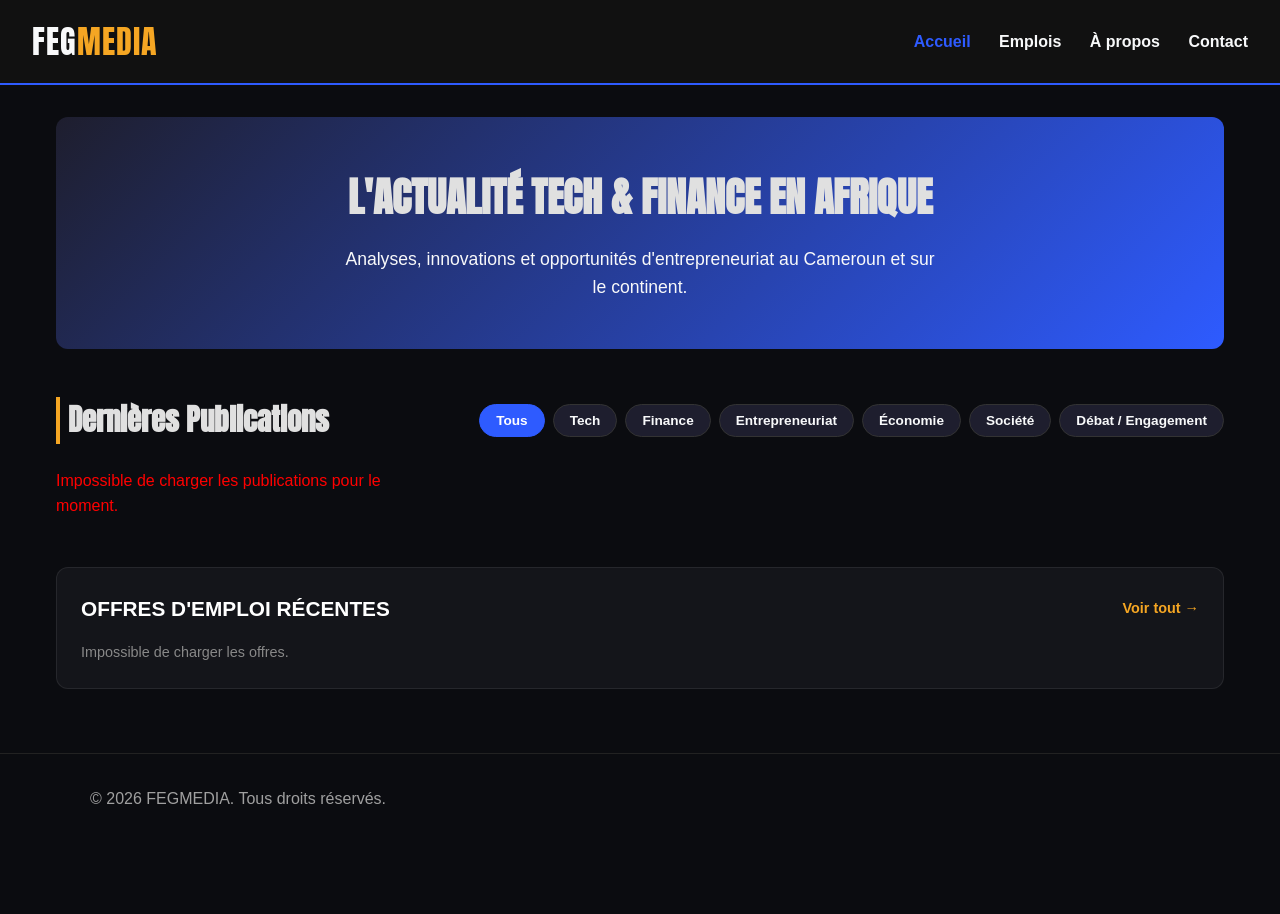
==== index.html @ 2ea6ec91 "Masquer le lien admin du site public" ====
<!DOCTYPE html>
<html lang="fr">
<head>
    <meta charset="UTF-8">
    <meta name="viewport" content="width=device-width, initial-scale=1.0">
    <title>FEGMEDIA - Tech, Finance & Entrepreneuriat</title>
    <link rel="stylesheet" href="assets/css/style.css">
</head>
<body>

    <!-- En-tête -->
    <header>
        <a href="index.html" class="logo">FEG<span>MEDIA</span></a>
        <nav>
            <a href="index.html" class="active">Accueil</a>
            <a href="emploi.html">Emplois</a>
            <a href="a-propos.html">À propos</a>
            <a href="contact.html">Contact</a>
        </nav>
    </header>

    <!-- Section d'accueil -->
    <main class="container">
        <section class="hero">
            <h1>L'ACTUALITÉ TECH & FINANCE EN AFRIQUE</h1>
            <p>Analyses, innovations et opportunités d'entrepreneuriat au Cameroun et sur le continent.</p>
        </section>

        <!-- Liste des articles avec Filtres -->
        <section>
            <div style="display: flex; justify-content: space-between; align-items: center; flex-wrap: wrap; gap: 1rem; margin-bottom: 1.5rem;">
                <h2 class="section-title" style="margin-bottom: 0;">Dernières Publications</h2>
                
               <!-- Boutons de filtrage -->
                <div id="filter-buttons" style="display: flex; gap: 0.5rem; flex-wrap: wrap;">
                    <button class="filter-btn active" data-category="ALL">Tous</button>
                    <button class="filter-btn" data-category="TECH">Tech</button>
                    <button class="filter-btn" data-category="FINANCE">Finance</button>
                    <button class="filter-btn" data-category="ENTREPRENEURIAT">Entrepreneuriat</button>
                    <button class="filter-btn" data-category="ECONOMIE">Économie</button>
                    <button class="filter-btn" data-category="SOCIETE">Société</button>
                    <button class="filter-btn" data-category="DEBAT/ENGAGEMENT">Débat / Engagement</button>
                </div>
            </div>

            <div id="articles-container" class="articles-grid">
                <p>Chargement des contenus...</p>
            </div>
        </section>

        <!-- Section Offres d'Emploi Récentes -->
        <section style="margin-top: 3rem; padding: 1.5rem; background: #14151a; border-radius: 12px; border: 1px solid rgba(255,255,255,0.08);">
            <div style="display: flex; justify-content: space-between; align-items: center; margin-bottom: 1rem;">
                <h2 style="font-size: 1.3rem; margin: 0; color: #fff;">OFFRES D'EMPLOI RÉCENTES</h2>
                <a href="emploi.html" style="color: var(--accent-color, #ff4757); text-decoration: none; font-weight: bold; font-size: 0.9rem;">Voir tout →</a>
            </div>
            <div id="home-jobs-list">
                <p style="color: #888; font-size: 0.9rem;">Chargement des offres...</p>
            </div>
        </section>
    </main>

    <!-- Pied de page -->
    <footer>
        <div style="display: flex; justify-content: space-between; align-items: center; max-width: 1100px; margin: 0 auto;">
            <p>&copy; 2026 FEGMEDIA. Tous droits réservés.</p>
            
        </div>
    </footer>

    <script src="assets/js/main.js"></script>

    <script>
        // Tracking visite
        fetch('api/track_visit.php', {
            method: 'POST',
            headers: { 'Content-Type': 'application/json' },
            body: JSON.stringify({ page: window.location.pathname })
        }).catch(err => console.error(err));

        // Chargement des 2 dernières offres d'emploi
        fetch('api/get_jobs.php')
            .then(res => res.json())
            .then(result => {
                const container = document.getElementById('home-jobs-list');
                if (result.status === 'success' && result.data.length > 0) {
                    container.innerHTML = '';
                    result.data.slice(0, 2).forEach(job => {
                        const item = document.createElement('div');
                        item.style.cssText = 'padding: 0.8rem 0; border-bottom: 1px solid rgba(255,255,255,0.05); display: flex; justify-content: space-between; align-items: center; gap: 1rem;';
                        item.innerHTML = `
                            <div>
                                <strong style="color: #fff; display: block; font-size: 0.95rem;">${job.title}</strong>
                                <div style="font-size: 0.8rem; color: #888;">${job.company} • ${job.location}</div>
                            </div>
                            <a href="emploi.html" style="background: rgba(255,71,87,0.15); color: #ff4757; padding: 0.4rem 0.8rem; border-radius: 4px; text-decoration: none; font-size: 0.8rem; font-weight: bold; white-space: nowrap;">Postuler</a>
                        `;
                        container.appendChild(item);
                    });
                } else {
                    container.innerHTML = '<p style="color: #888; font-size: 0.9rem;">Aucune offre disponible actuellement.</p>';
                }
            }).catch(() => {
                document.getElementById('home-jobs-list').innerHTML = '<p style="color: #888; font-size: 0.9rem;">Impossible de charger les offres.</p>';
            });
    </script>

    <!-- Navigation Mobile Bottom Bar -->
    <nav class="bottom-nav">
        <a href="index.html" class="active">
            <svg viewBox="0 0 24 24"><path d="M10 20v-6h4v6h5v-8h3L12 3 2 12h3v8z"/></svg>
            <span>Accueil</span>
        </a>
        <a href="emploi.html">
            <svg viewBox="0 0 24 24"><path d="M20 6h-4V4c0-1.11-.89-2-2-2h-4c-1.11 0-2 .89-2 2v2H4c-1.11 0-1.99.89-1.99 2L2 19c0 1.11.89 2 2 2h16c1.11 0 2-.89 2-2V8c0-1.11-.89-2-2-2zm-6 0h-4V4h4v2z"/></svg>
            <span>Emplois</span>
        </a>
        <a href="a-propos.html">
            <svg viewBox="0 0 24 24"><path d="M12 2C6.48 2 2 6.48 2 12s4.48 10 10 10 10-4.48 10-10S17.52 2 12 2zm1 15h-2v-6h2v6zm0-8h-2V7h2v2z"/></svg>
            <span>À propos</span>
        </a>
        <a href="contact.html">
            <svg viewBox="0 0 24 24"><path d="M20 4H4c-1.1 0-1.99.9-1.99 2L2 18c0 1.1.9 2 2 2h16c1.1 0 2-.9 2-2V6c0-1.1-.9-2-2-2zm0 4l-8 5-8-5V6l8 5 8-5v2z"/></svg>
            <span>Contact</span>
        </a>
    </nav>
</body>
</html>
---- assets/css/style.css ----
/* Importation des polices Anton et Montserrat depuis Google Fonts */
@import url('https://fonts.googleapis.com/css2?family=Anton&family=Montserrat:wght@400;600;700&display=swap');

:root {
    --primary-color: #2E5BFF;
    --accent-color: #F5A623;
    --bg-dark: #121212;
    --bg-card: #1E1E2E;
    --text-light: #F8F9FA;
    --text-muted: #A0A0A0;
}

* {
    margin: 0;
    padding: 0;
    box-sizing: border-box;
}

body {
    font-family: 'Montserrat', sans-serif;
    background-color: var(--bg-dark);
    color: var(--text-light);
    line-height: 1.6;
}

/* En-tête / Header */
header {
    background-color: rgba(18, 18, 18, 0.95);
    border-bottom: 2px solid var(--primary-color);
    padding: 1rem 2rem;
    position: sticky;
    top: 0;
    z-index: 100;
    display: flex;
    justify-content: space-between;
    align-items: center;
}

.logo {
    font-family: 'Anton', sans-serif;
    font-size: 2rem;
    color: var(--text-light);
    text-decoration: none;
    letter-spacing: 1px;
}

.logo span {
    color: var(--accent-color);
}

nav a {
    color: var(--text-light);
    text-decoration: none;
    margin-left: 1.5rem;
    font-weight: 600;
    transition: color 0.3s;
}

nav a:hover, nav a.active {
    color: var(--primary-color);
}

/* Conteneur principal */
.container {
    max-width: 1200px;
    margin: 2rem auto;
    padding: 0 1rem;
}

.hero {
    text-align: center;
    padding: 3rem 1rem;
    background: linear-gradient(135deg, #1E1E2E 0%, #2E5BFF 100%);
    border-radius: 12px;
    margin-bottom: 3rem;
}

.hero h1 {
    font-family: 'Anton', sans-serif;
    font-size: 2.5rem;
    margin-bottom: 1rem;
}

.hero p {
    color: var(--text-light);
    font-size: 1.1rem;
    max-width: 600px;
    margin: 0 auto;
}

/* Grille des articles */
.section-title {
    font-family: 'Anton', sans-serif;
    font-size: 1.8rem;
    margin-bottom: 1.5rem;
    border-left: 4px solid var(--accent-color);
    padding-left: 0.5rem;
}

.articles-grid {
    display: grid;
    grid-template-columns: repeat(auto-fill, minmax(300px, 1fr));
    gap: 1.5rem;
}

.article-card {
    background-color: var(--bg-card);
    border-radius: 8px;
    overflow: hidden;
    transition: transform 0.3s, box-shadow 0.3s;
}

.article-card:hover {
    transform: translateY(-5px);
    box-shadow: 0 10px 20px rgba(46, 91, 255, 0.2);
}

.article-card img {
    width: 100%;
    height: 180px;
    object-fit: cover;
}

.article-content {
    padding: 1.2rem;
}

.badge {
    background-color: var(--primary-color);
    color: white;
    font-size: 0.75rem;
    padding: 0.2rem 0.6rem;
    border-radius: 4px;
    text-transform: uppercase;
    font-weight: 700;
}

.article-content h3 {
    margin: 0.8rem 0;
    font-size: 1.2rem;
}

.article-content p {
    color: var(--text-muted);
    font-size: 0.9rem;
}

/* Pied de page */
footer {
    text-align: center;
    padding: 2rem;
    border-top: 1px solid #222;
    margin-top: 4rem;
    color: var(--text-muted);
}
/* Boutons de filtres sur l'accueil */
.filter-btn {
    background-color: var(--bg-card);
    color: var(--text-light);
    border: 1px solid #333;
    padding: 0.5rem 1rem;
    border-radius: 20px;
    font-size: 0.85rem;
    font-weight: 600;
    cursor: pointer;
    transition: all 0.3s ease;
}

.filter-btn:hover, .filter-btn.active {
    background-color: var(--primary-color);
    color: white;
    border-color: var(--primary-color);
}
/* --- REGLES DE BASE RESPONSIVE --- */
img {
    max-width: 100%;
    height: auto;
    display: block;
}

body {
    overflow-x: hidden;
}

/* --- ADAPTATIONS TABLETTES ET MOBILES (Max 768px) --- */
@media (max-width: 768px) {

    /* Layout & Navigation */
    header, nav {
        flex-direction: column;
        gap: 1rem;
        text-align: center;
        padding: 1rem;
    }

    nav ul {
        flex-wrap: wrap;
        justify-content: center;
        gap: 0.8rem;
    }

    /* Grilles d'articles (Passage en 1 colonne) */
    .articles-grid, 
    .grid-container,
    #articles-list {
        grid-template-columns: 1fr !important;
        gap: 1.5rem;
    }

    /* Typographie adaptée aux petits écrans */
    h1 {
        font-size: 1.8rem !important;
    }
    h2 {
        font-size: 1.4rem !important;
    }

    /* Filtres par catégories */
    .categories-filter {
        display: flex;
        overflow-x: auto;
        white-space: nowrap;
        padding-bottom: 0.5rem;
        -webkit-overflow-scrolling: touch;
    }
    
    .categories-filter button {
        flex: 0 0 auto;
    }

    /* Dashboard Admin - Cartes & Modale */
    section {
        padding: 1rem !important;
    }

    #edit-modal > div {
        width: 95% !important;
        padding: 1.2rem !important;
    }

    /* Formulaires de contact et d'édition */
    form input, form select, form textarea {
        font-size: 16px !important; /* Évite le zoom automatique gênant sur iPhone/iOS */
    }
}
/* ==========================================================================
   DESIGN MOBILE PREMIUM & MODERN (Mobile-First Enhancements)
   ========================================================================== */

/* Améliorations globales */
* {
    -webkit-tap-highlight-color: transparent;
}

body {
    padding-bottom: 70px; /* Espace réservé pour la barre de navigation du bas sur mobile */
    font-family: -apple-system, BlinkMacSystemFont, "Segoe UI", Roboto, Helvetica, Arial, sans-serif;
    background-color: #0b0c10;
    color: #e0e0e0;
}

/* Header & Nav Desktop de base */
.site-header {
    position: sticky;
    top: 0;
    z-index: 100;
    backdrop-filter: blur(10px);
    background-color: rgba(11, 12, 16, 0.85);
    border-bottom: 1px solid rgba(255, 255, 255, 0.08);
    padding: 0.8rem 1.2rem;
    display: flex;
    justify-content: space-between;
    align-items: center;
}

/* Bottom Navigation Bar (Visible uniquement sur Mobile) */
.bottom-nav {
    display: none;
    position: fixed;
    bottom: 0;
    left: 0;
    right: 0;
    height: 60px;
    background-color: rgba(18, 18, 22, 0.95);
    backdrop-filter: blur(12px);
    border-top: 1px solid rgba(255, 255, 255, 0.08);
    z-index: 999;
    justify-content: space-around;
    align-items: center;
}

.bottom-nav a {
    color: var(--text-muted, #888);
    text-decoration: none;
    font-size: 0.75rem;
    display: flex;
    flex-direction: column;
    align-items: center;
    gap: 3px;
    transition: color 0.2s ease;
}

.bottom-nav a.active, .bottom-nav a:hover {
    color: var(--accent-color, #ff4757);
}

.bottom-nav svg {
    width: 20px;
    height: 20px;
    fill: currentColor;
}

/* Mobile Responsive Adjustments (Max 768px) */
@media (max-width: 768px) {
    .bottom-nav {
        display: flex;
    }

    /* Masquer le menu classique du header sur mobile */
    .desktop-nav {
        display: none;
    }

    /* Catégories défilables au pouce */
    .categories-filter {
        display: flex;
        gap: 0.6rem;
        overflow-x: auto;
        padding: 0.8rem 1rem;
        scroll-snap-type: x mandatory;
        -webkit-overflow-scrolling: touch;
        scrollbar-width: none; /* Masque la barre de défilement */
    }

    .categories-filter::-webkit-scrollbar {
        display: none;
    }

    .categories-filter button {
        flex: 0 0 auto;
        scroll-snap-align: start;
        padding: 0.5rem 1.2rem;
        border-radius: 20px;
        font-size: 0.85rem;
        font-weight: 600;
        border: 1px solid rgba(255, 255, 255, 0.1);
        background: #18191e;
        color: #bbb;
        transition: all 0.25s ease;
    }

    .categories-filter button.active {
        background: var(--accent-color, #ff4757);
        color: #fff;
        border-color: var(--accent-color, #ff4757);
        box-shadow: 0 4px 12px rgba(255, 71, 87, 0.3);
    }

    /* Grille d'articles style carte moderne */
    .articles-grid {
        grid-template-columns: 1fr !important;
        gap: 1.2rem !important;
        padding: 0 1rem;
    }

    .article-card {
        background: #14151a;
        border-radius: 12px;
        overflow: hidden;
        border: 1px solid rgba(255, 255, 255, 0.05);
        box-shadow: 0 4px 20px rgba(0, 0, 0, 0.4);
        display: flex;
        flex-direction: column;
    }

    .article-card img {
        width: 100%;
        height: 200px;
        object-fit: cover;
    }

    .article-card-content {
        padding: 1rem;
    }

    .article-card h3 {
        font-size: 1.15rem;
        line-height: 1.4;
        margin: 0.4rem 0 0.6rem 0;
        font-weight: 700;
    }

    /* Adaptations pour les formulaires sur mobile */
    input, select, textarea {
        font-size: 16px !important; /* Empêche le zoom automatique forcé sur iOS */
        border-radius: 8px !important;
    }
}
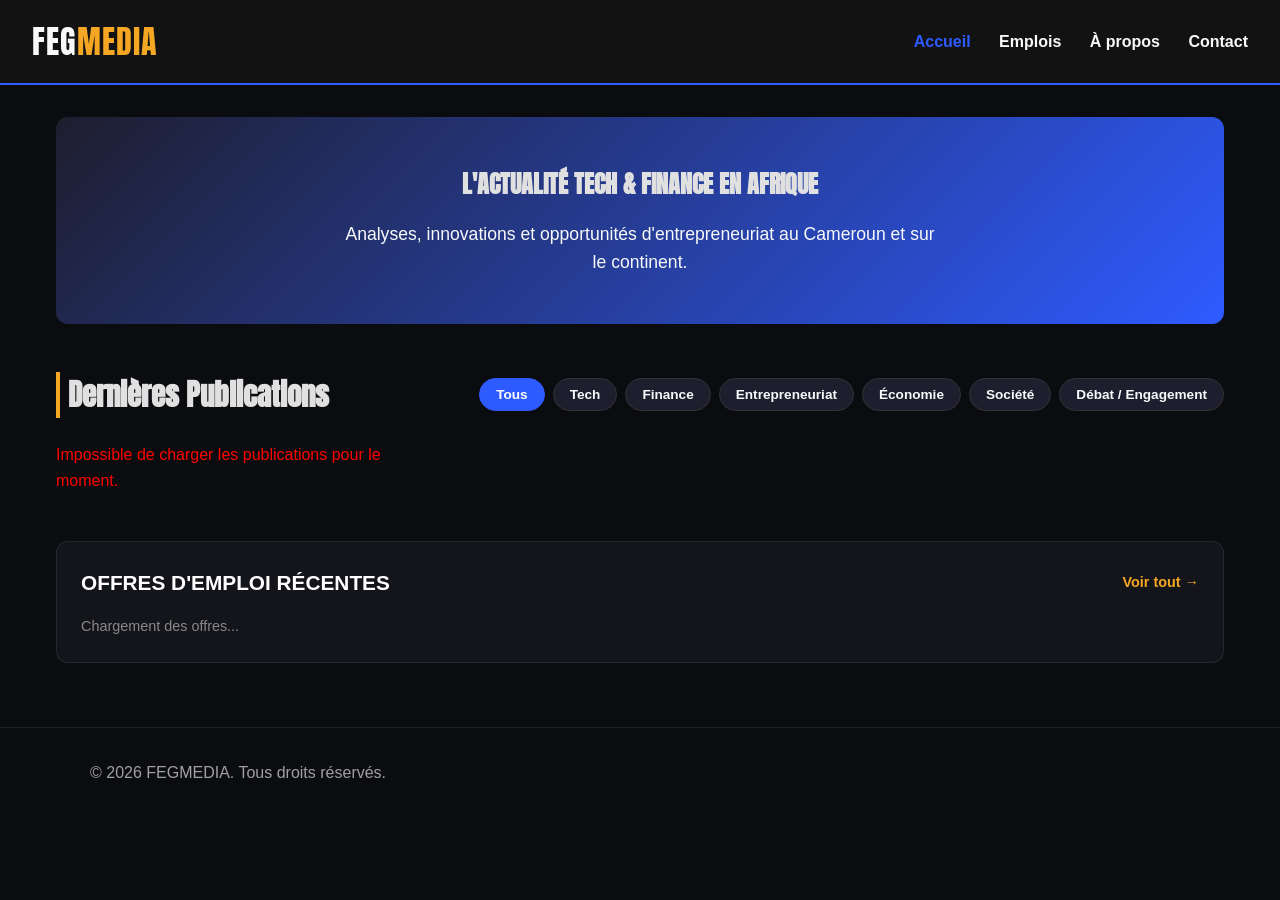
==== commit 4f1d3a2d: "Mise à jour de l'URL de l'API vers InfinityFree" ====
--- a/index.html
+++ b/index.html
@@ -71,6 +71,7 @@
     <script src="assets/js/main.js"></script>
 
     <script>
+        const API_BASE_URL = "https://fegmedia.kesug.com/api";
         // Tracking visite
         fetch('api/track_visit.php', {
             method: 'POST',
--- a/assets/css/style.css
+++ b/assets/css/style.css
@@ -73,11 +73,12 @@
     background: linear-gradient(135deg, #1E1E2E 0%, #2E5BFF 100%);
     border-radius: 12px;
     margin-bottom: 3rem;
+    
 }
 
 .hero h1 {
     font-family: 'Anton', sans-serif;
-    font-size: 2.5rem;
+    font-size: 1.5rem;
     margin-bottom: 1rem;
 }
 
@@ -191,6 +192,7 @@
         gap: 1rem;
         text-align: center;
         padding: 1rem;
+        font-size: 12px;
     }
 
     nav ul {
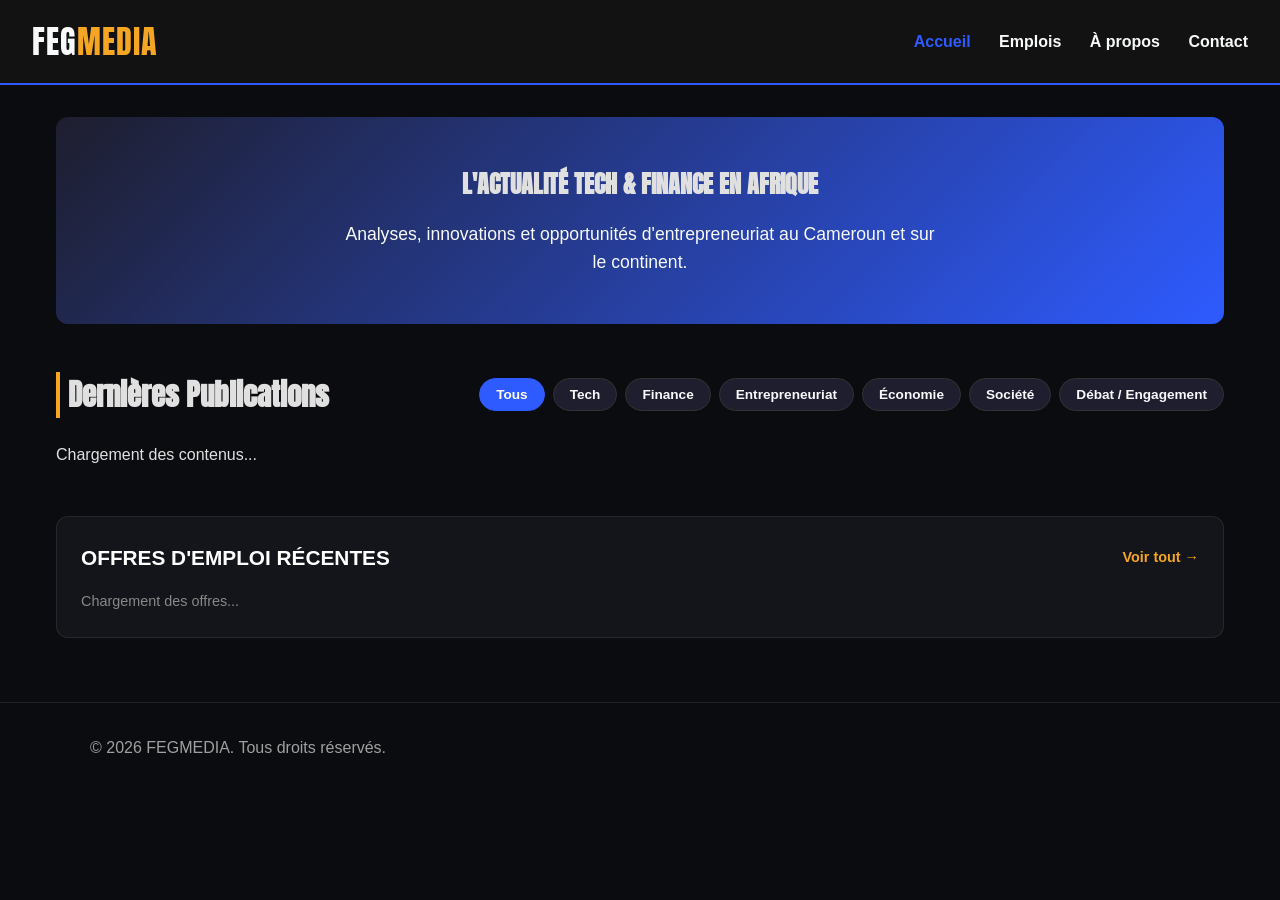
==== commit eb9fe3de: "fix: update frontend scripts for supabase integration" ====
--- a/index.html
+++ b/index.html
@@ -68,25 +68,30 @@
         </div>
     </footer>
 
-    <script src="assets/js/main.js"></script>
+    
 
-    <script>
-        const API_BASE_URL = "https://fegmedia.kesug.com/api";
-        // Tracking visite
-        fetch('api/track_visit.php', {
-            method: 'POST',
-            headers: { 'Content-Type': 'application/json' },
-            body: JSON.stringify({ page: window.location.pathname })
-        }).catch(err => console.error(err));
+    <script type="module">
+        import { createClient } from 'https://esm.sh/@supabase/supabase-js@2';
 
-        // Chargement des 2 dernières offres d'emploi
-        fetch('api/get_jobs.php')
-            .then(res => res.json())
-            .then(result => {
-                const container = document.getElementById('home-jobs-list');
-                if (result.status === 'success' && result.data.length > 0) {
-                    container.innerHTML = '';
-                    result.data.slice(0, 2).forEach(job => {
+        const SUPABASE_URL = 'https://mqxtnvryhasoxqfrnmxk.supabase.co';
+        const SUPABASE_ANON_KEY = 'sb_publishable_EyhsxGF8XLMUu0DcTXWzcQ_apjD27P9';
+        const supabase = createClient(SUPABASE_URL, SUPABASE_ANON_KEY);
+
+        document.addEventListener('DOMContentLoaded', async () => {
+            // 1. Charger les offres d'emploi récentes sur l'accueil
+            const jobsContainer = document.getElementById('home-jobs-list');
+            try {
+                const { data: jobs, error } = await supabase
+                    .from('jobs')
+                    .select('*')
+                    .order('id', { ascending: false })
+                    .limit(2);
+
+                if (error) throw error;
+
+                if (jobs && jobs.length > 0) {
+                    jobsContainer.innerHTML = '';
+                    jobs.forEach(job => {
                         const item = document.createElement('div');
                         item.style.cssText = 'padding: 0.8rem 0; border-bottom: 1px solid rgba(255,255,255,0.05); display: flex; justify-content: space-between; align-items: center; gap: 1rem;';
                         item.innerHTML = `
@@ -96,16 +101,75 @@
                             </div>
                             <a href="emploi.html" style="background: rgba(255,71,87,0.15); color: #ff4757; padding: 0.4rem 0.8rem; border-radius: 4px; text-decoration: none; font-size: 0.8rem; font-weight: bold; white-space: nowrap;">Postuler</a>
                         `;
-                        container.appendChild(item);
+                        jobsContainer.appendChild(item);
                     });
                 } else {
-                    container.innerHTML = '<p style="color: #888; font-size: 0.9rem;">Aucune offre disponible actuellement.</p>';
+                    jobsContainer.innerHTML = '<p style="color: #888; font-size: 0.9rem;">Aucune offre disponible actuellement.</p>';
                 }
-            }).catch(() => {
-                document.getElementById('home-jobs-list').innerHTML = '<p style="color: #888; font-size: 0.9rem;">Impossible de charger les offres.</p>';
-            });
+            } catch (err) {
+                jobsContainer.innerHTML = '<p style="color: #888; font-size: 0.9rem;">Impossible de charger les offres.</p>';
+            }
+
+            // 2. Charger les articles sur l'accueil
+            const articlesContainer = document.getElementById('articles-container');
+            try {
+                const { data: articles, error } = await supabase
+                    .from('contents')
+                    .select('*')
+                    .order('id', { ascending: false });
+
+                if (error) throw error;
+
+                if (articles && articles.length > 0) {
+                    articlesContainer.innerHTML = '';
+                    articles.forEach(art => {
+                        const card = document.createElement('div');
+                        card.className = 'article-card';
+                        card.setAttribute('data-category', art.category);
+                        card.style.cssText = 'background: var(--bg-card); border-radius: 8px; overflow: hidden; border: 1px solid rgba(255,255,255,0.08); display: flex; flex-direction: column;';
+                        
+                        const defaultImg = 'https://images.unsplash.com/photo-1504384308090-c894fdcc538d?w=500&q=80';
+                        const imgSrc = art.image_url ? art.image_url : defaultImg;
+
+                        card.innerHTML = `
+                            <img src="${imgSrc}" alt="${art.title}" style="width: 100%; height: 180px; object-fit: cover;">
+                            <div style="padding: 1.2rem; display: flex; flex-direction: column; flex: 1;">
+                                <span class="badge" style="font-size: 0.7rem; align-self: flex-start; margin-bottom: 0.5rem;">${art.category}</span>
+                                <h3 style="font-size: 1.1rem; margin-bottom: 0.8rem; color: #fff;">${art.title}</h3>
+                                <p style="color: var(--text-muted); font-size: 0.9rem; flex: 1; margin-bottom: 1rem;">${art.body.substring(0, 100)}...</p>
+                                <a href="article.html?id=${art.id}" style="color: var(--accent-color); text-decoration: none; font-weight: bold; font-size: 0.9rem;">Lire la suite →</a>
+                            </div>
+                        `;
+                        articlesContainer.appendChild(card);
+                    });
+
+                    // Gestion des filtres par catégorie
+                    const filterButtons = document.querySelectorAll('.filter-btn');
+                    filterButtons.forEach(btn => {
+                        btn.addEventListener('click', () => {
+                            filterButtons.forEach(b => b.classList.remove('active'));
+                            btn.classList.add('active');
+                            const category = btn.getAttribute('data-category');
+
+                            const cards = articlesContainer.querySelectorAll('.article-card');
+                            cards.forEach(card => {
+                                if (category === 'ALL' || card.getAttribute('data-category') === category) {
+                                    card.style.display = 'flex';
+                                } else {
+                                    card.style.display = 'none';
+                                }
+                            });
+                        });
+                    });
+
+                } else {
+                    articlesContainer.innerHTML = '<p style="color: var(--text-muted);">Aucune publication pour le moment.</p>';
+                }
+            } catch (err) {
+                articlesContainer.innerHTML = '<p style="color: red;">Impossible de charger les publications pour le moment.</p>';
+            }
+        });
     </script>
-
     <!-- Navigation Mobile Bottom Bar -->
     <nav class="bottom-nav">
         <a href="index.html" class="active">
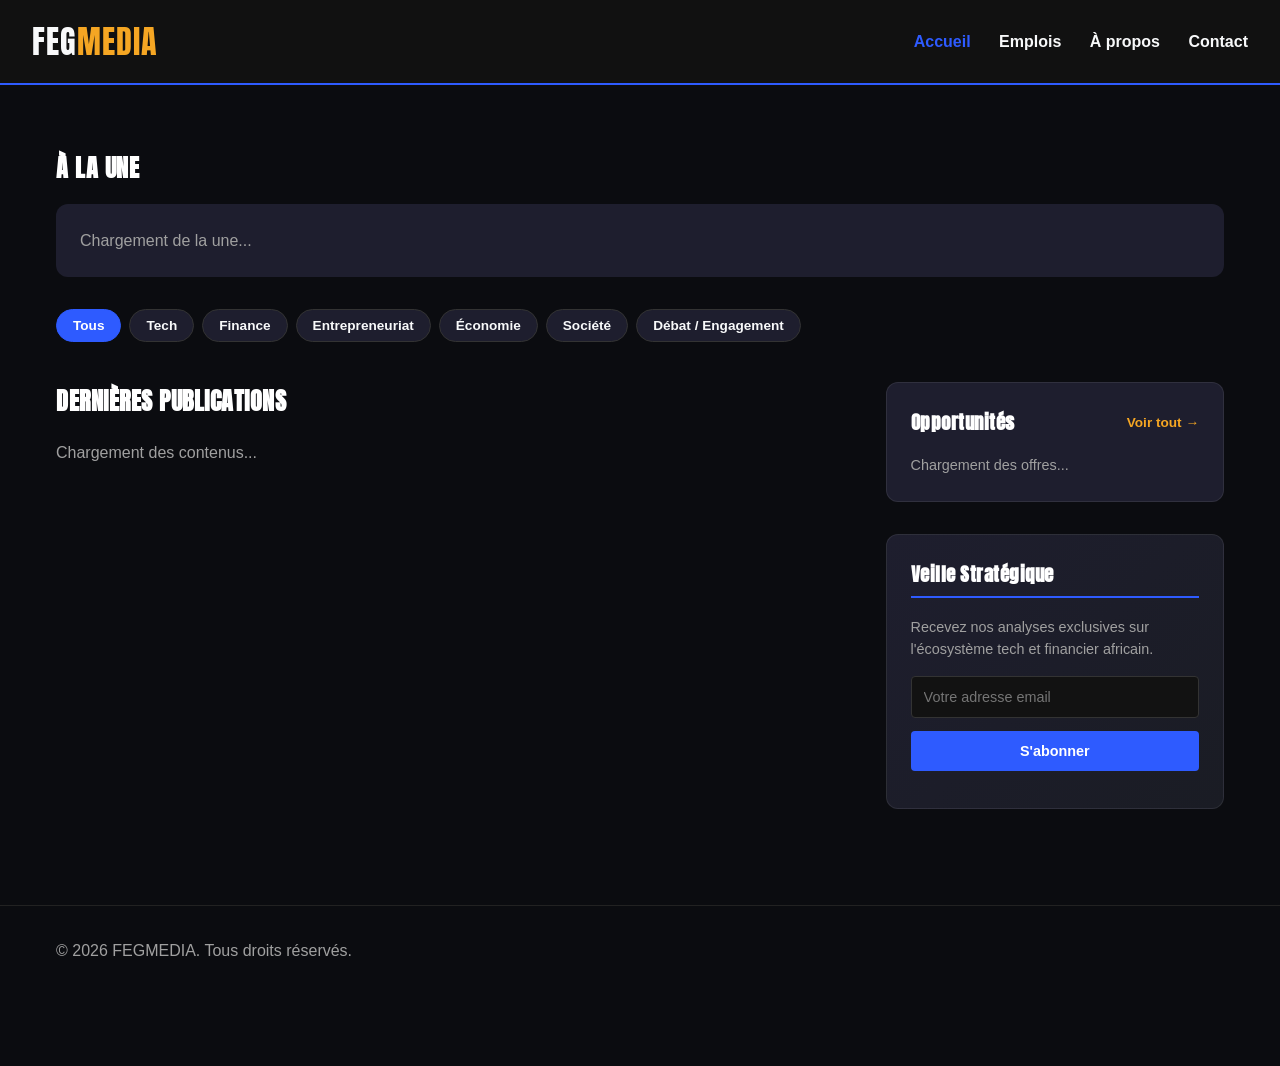
==== commit 4cca549a: "fix: update emploi script to use supabase" ====
--- a/index.html
+++ b/index.html
@@ -5,6 +5,83 @@
     <meta name="viewport" content="width=device-width, initial-scale=1.0">
     <title>FEGMEDIA - Tech, Finance & Entrepreneuriat</title>
     <link rel="stylesheet" href="assets/css/style.css">
+    <style>
+        .media-layout {
+            display: grid;
+            grid-template-columns: 2.8fr 1.2fr;
+            gap: 2.5rem;
+            margin-top: 2rem;
+        }
+        @media (max-width: 960px) {
+            .media-layout { grid-template-columns: 1fr; }
+        }
+
+        .hero-featured {
+            background-color: var(--bg-card);
+            border-radius: 12px;
+            overflow: hidden;
+            border: 1px solid rgba(255,255,255,0.08);
+            display: grid;
+            grid-template-columns: 1.2fr 1fr;
+            margin-bottom: 2.5rem;
+            transition: border-color 0.2s ease;
+        }
+        .hero-featured:hover {
+            border-color: rgba(255, 71, 87, 0.4);
+        }
+        @media (max-width: 768px) {
+            .hero-featured { grid-template-columns: 1fr; }
+        }
+        .hero-featured img {
+            width: 100%;
+            height: 100%;
+            min-height: 280px;
+            object-fit: cover;
+        }
+        .hero-featured-content {
+            padding: 2rem;
+            display: flex;
+            flex-direction: column;
+            justify-content: center;
+        }
+
+        .articles-grid-media {
+            display: grid;
+            grid-template-columns: repeat(auto-fill, minmax(260px, 1fr));
+            gap: 1.5rem;
+        }
+
+        .media-sidebar {
+            display: flex;
+            flex-direction: column;
+            gap: 2rem;
+        }
+        .sidebar-widget {
+            background-color: var(--bg-card);
+            border-radius: 12px;
+            padding: 1.5rem;
+            border: 1px solid rgba(255,255,255,0.08);
+        }
+        .sidebar-title {
+            font-family: 'Anton', sans-serif;
+            font-size: 1.2rem;
+            letter-spacing: 0.5px;
+            margin-bottom: 1.2rem;
+            color: #fff;
+            border-bottom: 2px solid var(--primary-color, #ff4757);
+            padding-bottom: 0.4rem;
+        }
+
+        .media-filters {
+            display: flex;
+            gap: 0.5rem;
+            overflow-x: auto;
+            padding-bottom: 0.5rem;
+            margin-bottom: 2rem;
+            white-space: nowrap;
+        }
+        .media-filters::-webkit-scrollbar { display: none; }
+    </style>
 </head>
 <body>
 
@@ -19,57 +96,75 @@
         </nav>
     </header>
 
-    <!-- Section d'accueil -->
-    <main class="container">
-        <section class="hero">
-            <h1>L'ACTUALITÉ TECH & FINANCE EN AFRIQUE</h1>
-            <p>Analyses, innovations et opportunités d'entrepreneuriat au Cameroun et sur le continent.</p>
-        </section>
-
-        <!-- Liste des articles avec Filtres -->
-        <section>
-            <div style="display: flex; justify-content: space-between; align-items: center; flex-wrap: wrap; gap: 1rem; margin-bottom: 1.5rem;">
-                <h2 class="section-title" style="margin-bottom: 0;">Dernières Publications</h2>
+    <!-- Section Principale -->
+    <main class="container" style="max-width: 1200px; padding: 2rem 1rem;">
+        
+        <!-- TITRE DE SECTION : À LA UNE -->
+        <h2 style="font-family: 'Anton', sans-serif; font-size: 1.5rem; margin-bottom: 1rem; color: #fff; letter-spacing: 0.5px;">À LA UNE</h2>
+        
+        <!-- SECTION À LA UNE (Article Principal) -->
+        <div id="hero-featured-container">
+            <p style="color: var(--text-muted); padding: 1.5rem; background: var(--bg-card); border-radius: 12px;">Chargement de la une...</p>
+        </div>
+
+        <!-- BARRE DE FILTRES -->
+        <div class="media-filters" id="filter-buttons" style="margin-top: 2rem;">
+            <button class="filter-btn active" data-category="ALL">Tous</button>
+            <button class="filter-btn" data-category="TECH">Tech</button>
+            <button class="filter-btn" data-category="FINANCE">Finance</button>
+            <button class="filter-btn" data-category="ENTREPRENEURIAT">Entrepreneuriat</button>
+            <button class="filter-btn" data-category="ECONOMIE">Économie</button>
+            <button class="filter-btn" data-category="SOCIETE">Société</button>
+            <button class="filter-btn" data-category="DEBAT/ENGAGEMENT">Débat / Engagement</button>
+        </div>
+
+        <!-- LAYOUT DEUX COLONNES (Flux Actu + Sidebar) -->
+        <div class="media-layout">
+            
+            <!-- Colonne de gauche : Flux des articles -->
+            <section>
+                <h2 style="font-family: 'Anton', sans-serif; font-size: 1.5rem; margin-bottom: 1.2rem; color: #fff; letter-spacing: 0.5px;">DERNIÈRES PUBLICATIONS</h2>
+                <div id="articles-container" class="articles-grid-media">
+                    <p style="color: var(--text-muted);">Chargement des contenus...</p>
+                </div>
+            </section>
+
+            <!-- Colonne de droite : Sidebar (Emplois & Newsletter) -->
+            <aside class="media-sidebar">
                 
-               <!-- Boutons de filtrage -->
-                <div id="filter-buttons" style="display: flex; gap: 0.5rem; flex-wrap: wrap;">
-                    <button class="filter-btn active" data-category="ALL">Tous</button>
-                    <button class="filter-btn" data-category="TECH">Tech</button>
-                    <button class="filter-btn" data-category="FINANCE">Finance</button>
-                    <button class="filter-btn" data-category="ENTREPRENEURIAT">Entrepreneuriat</button>
-                    <button class="filter-btn" data-category="ECONOMIE">Économie</button>
-                    <button class="filter-btn" data-category="SOCIETE">Société</button>
-                    <button class="filter-btn" data-category="DEBAT/ENGAGEMENT">Débat / Engagement</button>
+                <!-- Bloc Offres d'Emploi -->
+                <div class="sidebar-widget">
+                    <div style="display: flex; justify-content: space-between; align-items: center; margin-bottom: 1rem;">
+                        <h3 class="sidebar-title" style="margin: 0; border: none; padding: 0;">Opportunités</h3>
+                        <a href="emploi.html" style="color: var(--accent-color, #ff4757); text-decoration: none; font-weight: bold; font-size: 0.85rem;">Voir tout →</a>
+                    </div>
+                    <div id="home-jobs-list" style="display: flex; flex-direction: column; gap: 0.8rem;">
+                        <p style="color: var(--text-muted); font-size: 0.9rem;">Chargement des offres...</p>
+                    </div>
                 </div>
-            </div>
-
-            <div id="articles-container" class="articles-grid">
-                <p>Chargement des contenus...</p>
-            </div>
-        </section>
-
-        <!-- Section Offres d'Emploi Récentes -->
-        <section style="margin-top: 3rem; padding: 1.5rem; background: #14151a; border-radius: 12px; border: 1px solid rgba(255,255,255,0.08);">
-            <div style="display: flex; justify-content: space-between; align-items: center; margin-bottom: 1rem;">
-                <h2 style="font-size: 1.3rem; margin: 0; color: #fff;">OFFRES D'EMPLOI RÉCENTES</h2>
-                <a href="emploi.html" style="color: var(--accent-color, #ff4757); text-decoration: none; font-weight: bold; font-size: 0.9rem;">Voir tout →</a>
-            </div>
-            <div id="home-jobs-list">
-                <p style="color: #888; font-size: 0.9rem;">Chargement des offres...</p>
-            </div>
-        </section>
+
+                <!-- Bloc Newsletter / S'abonner -->
+                <div class="sidebar-widget" style="background: linear-gradient(135deg, var(--bg-card) 0%, #1a1c24 100%);">
+                    <h3 class="sidebar-title">Veille Stratégique</h3>
+                    <p style="color: var(--text-muted); font-size: 0.9rem; margin-bottom: 1rem; line-height: 1.5;">Recevez nos analyses exclusives sur l'écosystème tech et financier africain.</p>
+                    <input type="email" id="subscriber-email" placeholder="Votre adresse email" style="width: 100%; padding: 0.75rem; background: #121212; border: 1px solid #333; border-radius: 4px; color: #fff; font-size: 0.9rem; margin-bottom: 0.8rem; outline: none;">
+                    <button id="btn-subscribe" style="width: 100%; padding: 0.75rem; background-color: var(--primary-color); color: white; border: none; border-radius: 4px; font-weight: 700; cursor: pointer; font-size: 0.9rem;">S'abonner</button>
+                    <div id="subscriber-msg" style="margin-top: 0.8rem; font-size: 0.85rem; text-align: center;"></div>
+                </div>
+
+            </aside>
+        </div>
+
     </main>
 
     <!-- Pied de page -->
     <footer>
-        <div style="display: flex; justify-content: space-between; align-items: center; max-width: 1100px; margin: 0 auto;">
+        <div style="display: flex; justify-content: space-between; align-items: center; max-width: 1200px; margin: 0 auto; padding: 0 1rem;">
             <p>&copy; 2026 FEGMEDIA. Tous droits réservés.</p>
-            
         </div>
     </footer>
 
-    
-
+    <!-- Script de chargement Supabase -->
     <script type="module">
         import { createClient } from 'https://esm.sh/@supabase/supabase-js@2';
 
@@ -78,14 +173,59 @@
         const supabase = createClient(SUPABASE_URL, SUPABASE_ANON_KEY);
 
         document.addEventListener('DOMContentLoaded', async () => {
-            // 1. Charger les offres d'emploi récentes sur l'accueil
+            // Suivi visiteur discret
+            let visitorId = localStorage.getItem('fegmedia_visitor_id');
+            if (!visitorId) {
+                visitorId = 'vis_' + Math.random().toString(36).substring(2) + Date.now();
+                localStorage.setItem('fegmedia_visitor_id', visitorId);
+            }
+            supabase.from('visits').insert([{ page: window.location.pathname, visitor_id: visitorId }]).then();
+
+            // 1. Gestion de l'abonnement newsletter
+            const subscribeBtn = document.getElementById('btn-subscribe');
+            const subscriberEmail = document.getElementById('subscriber-email');
+            const subscriberMsg = document.getElementById('subscriber-msg');
+
+            if (subscribeBtn) {
+                subscribeBtn.addEventListener('click', async () => {
+                    const email = subscriberEmail.value.trim();
+                    if (!email || !email.includes('@')) {
+                        subscriberMsg.style.color = '#ff4757';
+                        subscriberMsg.textContent = 'Veuillez entrer une adresse email valide.';
+                        return;
+                    }
+                    subscriberMsg.style.color = 'var(--text-muted)';
+                    subscriberMsg.textContent = 'Inscription en cours...';
+
+                    try {
+                        const { error } = await supabase.from('subscribers').insert([{ email }]);
+                        if (error) {
+                            if (error.code === '23505') {
+                                subscriberMsg.style.color = '#ffa502';
+                                subscriberMsg.textContent = 'Cet email est déjà inscrit !';
+                            } else {
+                                throw error;
+                            }
+                        } else {
+                            subscriberMsg.style.color = '#2ed573';
+                            subscriberMsg.textContent = 'Merci pour votre abonnement !';
+                            subscriberEmail.value = '';
+                        }
+                    } catch (err) {
+                        subscriberMsg.style.color = '#ff4757';
+                        subscriberMsg.textContent = "Une erreur est survenue. Réessayez.";
+                    }
+                });
+            }
+
+            // 2. Charger les offres d'emploi récentes (Sidebar)
             const jobsContainer = document.getElementById('home-jobs-list');
             try {
                 const { data: jobs, error } = await supabase
                     .from('jobs')
                     .select('*')
                     .order('id', { ascending: false })
-                    .limit(2);
+                    .limit(3);
 
                 if (error) throw error;
 
@@ -93,25 +233,24 @@
                     jobsContainer.innerHTML = '';
                     jobs.forEach(job => {
                         const item = document.createElement('div');
-                        item.style.cssText = 'padding: 0.8rem 0; border-bottom: 1px solid rgba(255,255,255,0.05); display: flex; justify-content: space-between; align-items: center; gap: 1rem;';
+                        item.style.cssText = 'padding-bottom: 0.8rem; border-bottom: 1px solid rgba(255,255,255,0.05);';
                         item.innerHTML = `
-                            <div>
-                                <strong style="color: #fff; display: block; font-size: 0.95rem;">${job.title}</strong>
-                                <div style="font-size: 0.8rem; color: #888;">${job.company} • ${job.location}</div>
-                            </div>
-                            <a href="emploi.html" style="background: rgba(255,71,87,0.15); color: #ff4757; padding: 0.4rem 0.8rem; border-radius: 4px; text-decoration: none; font-size: 0.8rem; font-weight: bold; white-space: nowrap;">Postuler</a>
+                            <a href="emploi.html" style="color: #fff; text-decoration: none; font-weight: 600; font-size: 0.95rem; display: block; margin-bottom: 0.2rem;">${job.title}</a>
+                            <div style="font-size: 0.81rem; color: var(--text-muted);">${job.company} • ${job.location}</div>
                         `;
                         jobsContainer.appendChild(item);
                     });
                 } else {
-                    jobsContainer.innerHTML = '<p style="color: #888; font-size: 0.9rem;">Aucune offre disponible actuellement.</p>';
+                    jobsContainer.innerHTML = '<p style="color: var(--text-muted); font-size: 0.9rem;">Aucune offre disponible.</p>';
                 }
             } catch (err) {
-                jobsContainer.innerHTML = '<p style="color: #888; font-size: 0.9rem;">Impossible de charger les offres.</p>';
+                jobsContainer.innerHTML = '<p style="color: var(--text-muted); font-size: 0.9rem;">Impossible de charger les offres.</p>';
             }
 
-            // 2. Charger les articles sur l'accueil
+            // 3. Charger les articles (Hero + Grille)
             const articlesContainer = document.getElementById('articles-container');
+            const heroContainer = document.getElementById('hero-featured-container');
+
             try {
                 const { data: articles, error } = await supabase
                     .from('contents')
@@ -121,29 +260,50 @@
                 if (error) throw error;
 
                 if (articles && articles.length > 0) {
+                    const hero = articles[0];
+                    const defaultImg = 'https://images.unsplash.com/photo-1504384308090-c894fdcc538d?w=800&q=80';
+                    const heroImg = hero.image_url ? hero.image_url : defaultImg;
+
+                    heroContainer.innerHTML = `
+                        <div class="hero-featured">
+                            <img src="${heroImg}" alt="${hero.title}">
+                            <div class="hero-featured-content">
+                                <span class="badge" style="font-size: 0.75rem; align-self: flex-start; margin-bottom: 0.8rem;">${hero.category}</span>
+                                <h1 style="font-family: 'Anton', sans-serif; font-size: 1.8rem; line-height: 1.25; margin-bottom: 1rem; color: #fff; letter-spacing: 0.5px;">${hero.title}</h1>
+                                <p style="color: var(--text-muted); font-size: 0.95rem; line-height: 1.6; margin-bottom: 1.5rem;">${hero.body.substring(0, 130)}...</p>
+                                <a href="article.html?id=${hero.id}" style="color: var(--accent-color); text-decoration: none; font-weight: bold; font-size: 0.9rem;">Lire l'article complet →</a>
+                            </div>
+                        </div>
+                    `;
+
                     articlesContainer.innerHTML = '';
-                    articles.forEach(art => {
-                        const card = document.createElement('div');
-                        card.className = 'article-card';
-                        card.setAttribute('data-category', art.category);
-                        card.style.cssText = 'background: var(--bg-card); border-radius: 8px; overflow: hidden; border: 1px solid rgba(255,255,255,0.08); display: flex; flex-direction: column;';
-                        
-                        const defaultImg = 'https://images.unsplash.com/photo-1504384308090-c894fdcc538d?w=500&q=80';
-                        const imgSrc = art.image_url ? art.image_url : defaultImg;
-
-                        card.innerHTML = `
-                            <img src="${imgSrc}" alt="${art.title}" style="width: 100%; height: 180px; object-fit: cover;">
-                            <div style="padding: 1.2rem; display: flex; flex-direction: column; flex: 1;">
-                                <span class="badge" style="font-size: 0.7rem; align-self: flex-start; margin-bottom: 0.5rem;">${art.category}</span>
-                                <h3 style="font-size: 1.1rem; margin-bottom: 0.8rem; color: #fff;">${art.title}</h3>
-                                <p style="color: var(--text-muted); font-size: 0.9rem; flex: 1; margin-bottom: 1rem;">${art.body.substring(0, 100)}...</p>
-                                <a href="article.html?id=${art.id}" style="color: var(--accent-color); text-decoration: none; font-weight: bold; font-size: 0.9rem;">Lire la suite →</a>
-                            </div>
-                        `;
-                        articlesContainer.appendChild(card);
-                    });
-
-                    // Gestion des filtres par catégorie
+                    const restOfArticles = articles.slice(1);
+
+                    if (restOfArticles.length === 0) {
+                        articlesContainer.innerHTML = '<p style="color: var(--text-muted); font-size: 0.9rem;">Aucun autre article pour le moment.</p>';
+                    } else {
+                        restOfArticles.forEach(art => {
+                            const card = document.createElement('div');
+                            card.className = 'article-card';
+                            card.setAttribute('data-category', art.category);
+                            card.style.cssText = 'background-color: var(--bg-card); border-radius: 8px; overflow: hidden; border: 1px solid rgba(255,255,255,0.08); display: flex; flex-direction: column;';
+                            
+                            const imgSrc = art.image_url ? art.image_url : defaultImg;
+
+                            card.innerHTML = `
+                                <img src="${imgSrc}" alt="${art.title}" style="width: 100%; height: 160px; object-fit: cover;">
+                                <div style="padding: 1.2rem; display: flex; flex-direction: column; flex: 1;">
+                                    <span class="badge" style="font-size: 0.7rem; align-self: flex-start; margin-bottom: 0.5rem;">${art.category}</span>
+                                    <h3 style="font-size: 1.05rem; line-height: 1.3; margin-bottom: 0.8rem; color: #fff;">${art.title}</h3>
+                                    <p style="color: var(--text-muted); font-size: 0.85rem; flex: 1; margin-bottom: 1rem; line-height: 1.5;">${art.body.substring(0, 85)}...</p>
+                                    <a href="article.html?id=${art.id}" style="color: var(--accent-color); text-decoration: none; font-weight: bold; font-size: 0.85rem;">Lire la suite →</a>
+                                </div>
+                            `;
+                            articlesContainer.appendChild(card);
+                        });
+                    }
+
+                    // Filtres par catégorie
                     const filterButtons = document.querySelectorAll('.filter-btn');
                     filterButtons.forEach(btn => {
                         btn.addEventListener('click', () => {
@@ -163,13 +323,15 @@
                     });
 
                 } else {
+                    heroContainer.innerHTML = '<p style="color: var(--text-muted);">Aucun article à la une.</p>';
                     articlesContainer.innerHTML = '<p style="color: var(--text-muted);">Aucune publication pour le moment.</p>';
                 }
             } catch (err) {
-                articlesContainer.innerHTML = '<p style="color: red;">Impossible de charger les publications pour le moment.</p>';
+                articlesContainer.innerHTML = '<p style="color: red; font-size: 0.9rem;">Impossible de charger les publications.</p>';
             }
         });
     </script>
+
     <!-- Navigation Mobile Bottom Bar -->
     <nav class="bottom-nav">
         <a href="index.html" class="active">
@@ -181,7 +343,7 @@
             <span>Emplois</span>
         </a>
         <a href="a-propos.html">
-            <svg viewBox="0 0 24 24"><path d="M12 2C6.48 2 2 6.48 2 12s4.48 10 10 10 10-4.48 10-10S17.52 2 12 2zm1 15h-2v-6h2v6zm0-8h-2V7h2v2z"/></svg>
+            <svg viewBox="0 0 24 24"><pathdl d="M12 2C6.48 2 2 6.48 2 12s4.48 10 10 10 10-4.48 10-10S17.52 2 12 2zm1 15h-2v-6h2v6zm0-8h-2V7h2v2z"/></svg>
             <span>À propos</span>
         </a>
         <a href="contact.html">
